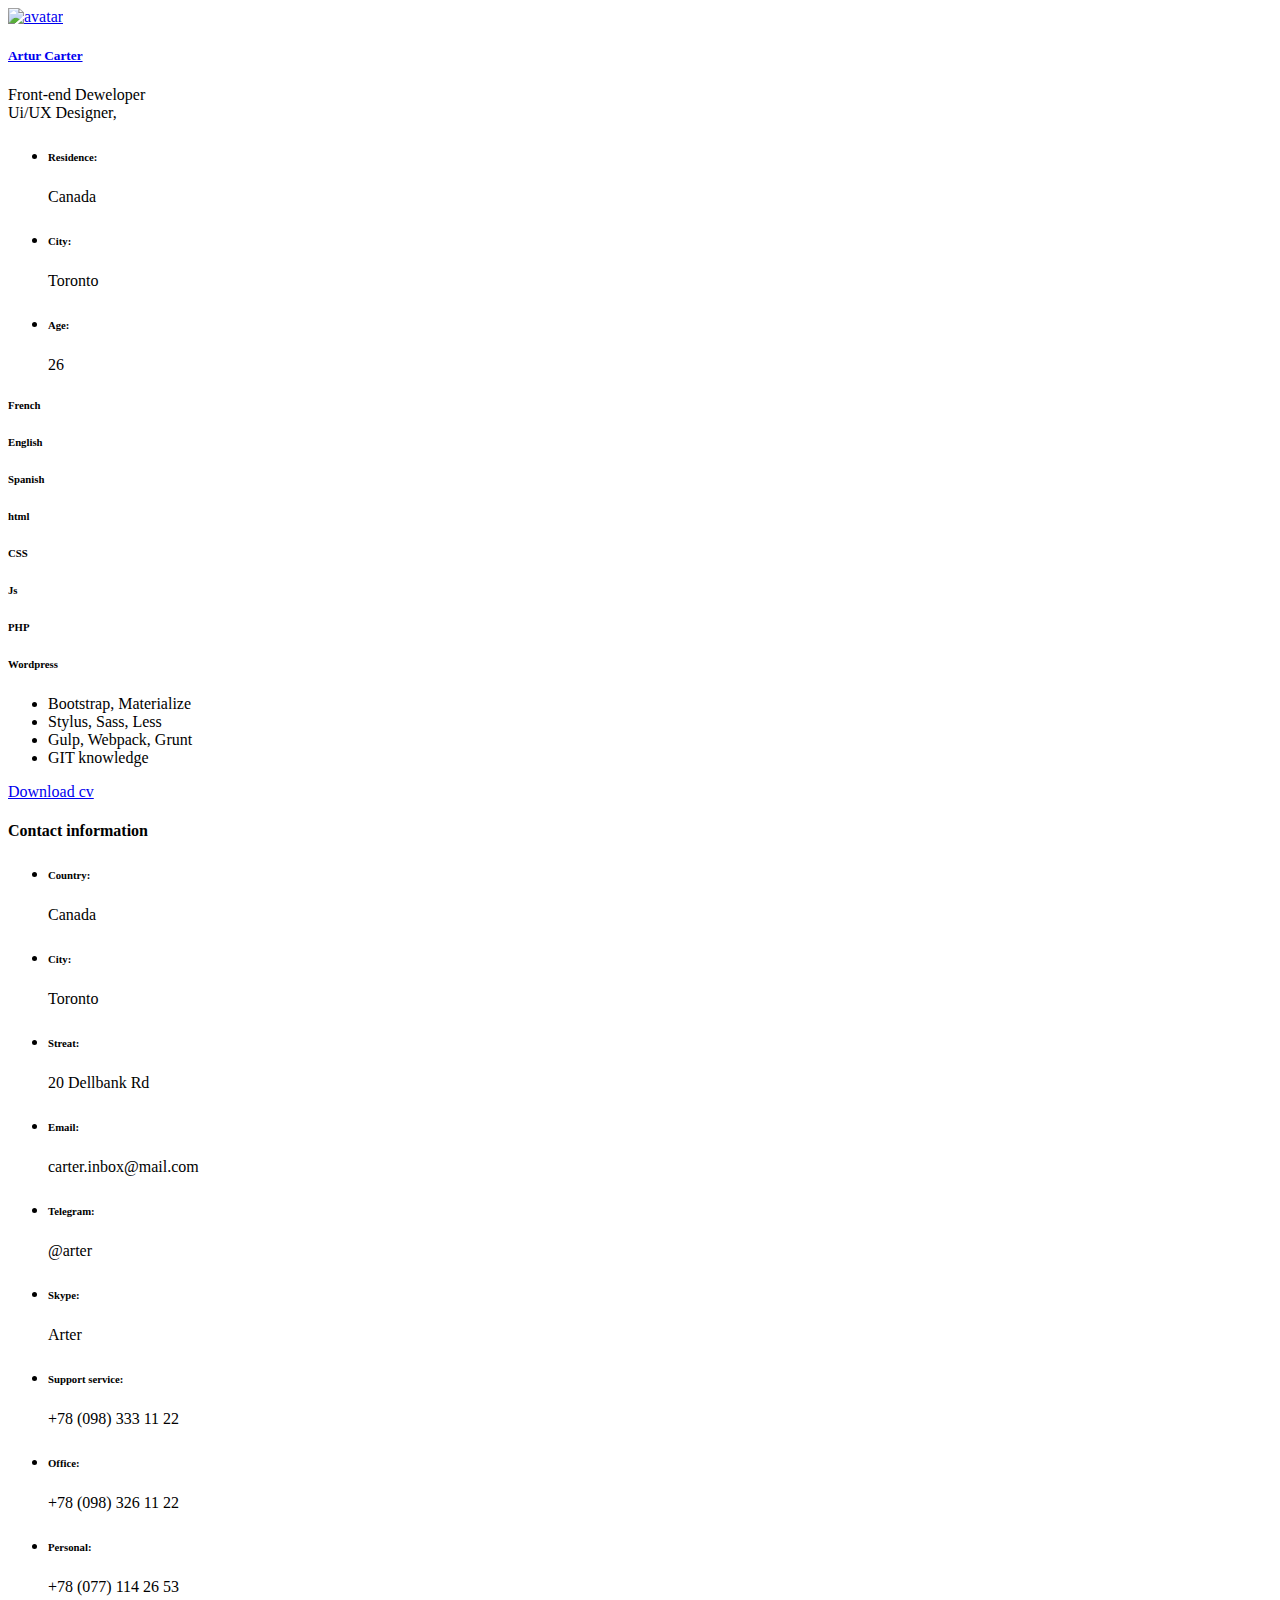
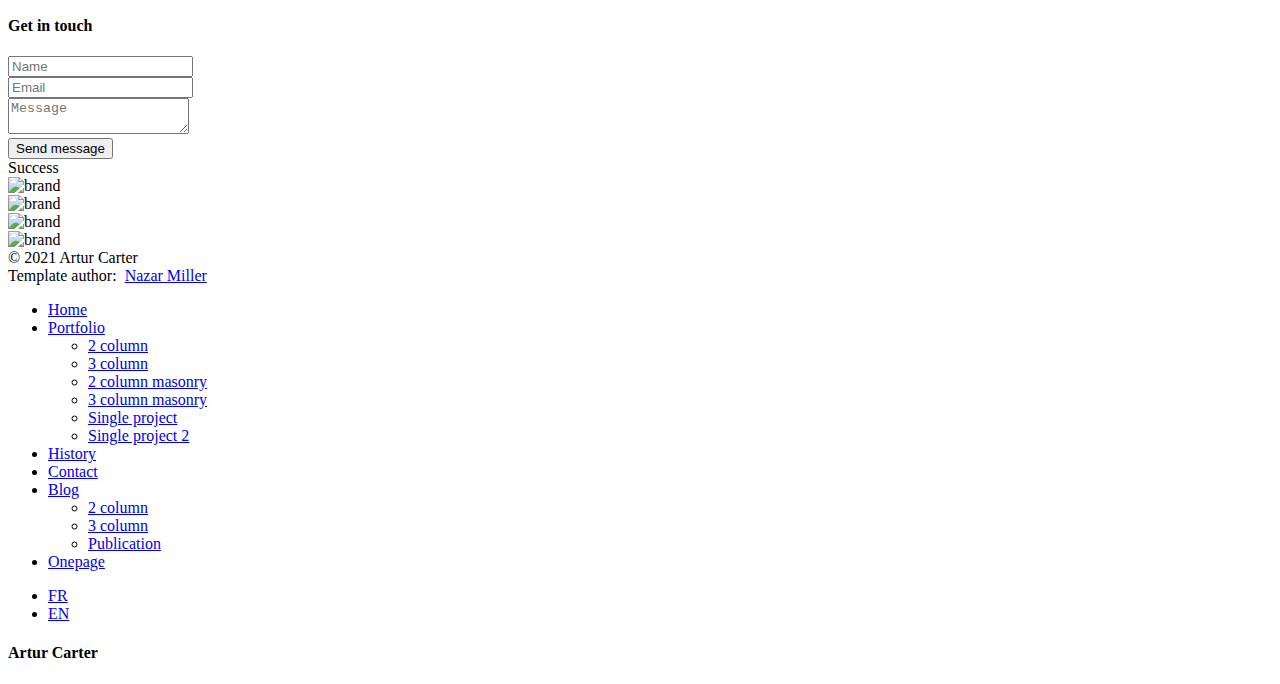
==== portfolio/pages/contact.html @ 66a1d142 "Added via Upload" ====
<!doctype html>
<html lang="zxx">

<head>
    <!-- Required meta tags -->
    <meta charset="utf-8">
    <meta name="viewport" content="width=device-width, initial-scale=1, shrink-to-fit=no">
    <!-- color of address bar in mobile browser -->
    <meta name="theme-color" content="#2B2B35">
    <!-- favicon  -->
    <link rel="shortcut icon" href="img/thumbnail.ico" type="image/x-icon">
    <!-- bootstrap css -->
    <link rel="stylesheet" href="css/plugins/bootstrap.min.css">
    <!-- font awesome css -->
    <link rel="stylesheet" href="css/plugins/font-awesome.min.css">
    <!-- swiper css -->
    <link rel="stylesheet" href="css/plugins/swiper.min.css">
    <!-- fancybox css -->
    <link rel="stylesheet" href="css/plugins/fancybox.min.css">
    <!-- main css -->
    <link rel="stylesheet" href="css/style.css">

    <title>Contact</title>
</head>

<body>

    <!-- app -->
    <div class="art-app">

        <!-- mobile top bar -->
        <div class="art-mobile-top-bar"></div>

        <!-- app wrapper -->
        <div class="art-app-wrapper">

            <!-- app container end -->
            <div class="art-app-container">

                <!-- info bar -->
                <div class="art-info-bar">

                    <!-- menu bar frame -->
                    <div class="art-info-bar-frame">

                        <!-- info bar header -->
                        <div class="art-info-bar-header">
                            <!-- info bar button -->
                            <div class="art-info-bar-btn">
                                <!-- icon -->
                                <i class="fas fa-ellipsis-v"></i>
                            </div>
                            <!-- info bar button end -->
                        </div>
                        <!-- info bar header end -->

                        <!-- info bar header -->
                        <div class="art-header">
                            <!-- avatar -->
                            <div class="art-avatar">
                                <a data-fancybox="avatar" data-no-swup href="img/face-1.jpg" class="art-avatar-curtain">
                  <img src="img/face-1.jpg" alt="avatar">
                  <i class="fas fa-expand"></i>
                </a>
                                <!-- available -->
                                <div class="art-lamp-light">
                                    <!-- add class 'art-not-available' if not available-->
                                    <div class="art-available-lamp"></div>
                                </div>
                            </div>
                            <!-- avatar end -->
                            <!-- name -->
                            <h5 class="art-name mb-10"><a href="home.html">Artur Carter</a></h5>
                            <!-- post -->
                            <div class="art-sm-text">Front-end Deweloper <br>Ui/UX Designer, </div>
                        </div>
                        <!-- info bar header end -->

                        <!-- scroll frame -->
                        <div id="scrollbar2" class="art-scroll-frame">

                            <!-- info bar about -->
                            <div class="art-table p-15-15">
                                <!-- about text -->
                                <ul>
                                    <!-- country -->
                                    <li>
                                        <h6>Residence:</h6><span>Canada</span>
                                    </li>
                                    <!-- city -->
                                    <li>
                                        <h6>City:</h6><span>Toronto</span>
                                    </li>
                                    <!-- age -->
                                    <li>
                                        <h6>Age:</h6><span>26</span>
                                    </li>
                                </ul>
                            </div>
                            <!-- info bar about end -->

                            <!-- divider -->
                            <div class="art-ls-divider"></div>

                            <!-- language skills -->
                            <div class="art-lang-skills p-30-15">

                                <!-- skill -->
                                <div class="art-lang-skills-item">
                                    <div id="circleprog1" class="art-cirkle-progress"></div>
                                    <!-- title -->
                                    <h6>French</h6>
                                </div>
                                <!-- skill end -->

                                <!-- skill -->
                                <div class="art-lang-skills-item">
                                    <div id="circleprog2" class="art-cirkle-progress"></div>
                                    <!-- title -->
                                    <h6>English</h6>
                                </div>
                                <!-- skill end -->

                                <!-- skill -->
                                <div class="art-lang-skills-item">
                                    <div id="circleprog3" class="art-cirkle-progress"></div>
                                    <!-- title -->
                                    <h6>Spanish</h6>
                                </div>
                                <!-- skill end -->

                            </div>
                            <!-- language skills end -->

                            <!-- divider -->
                            <div class="art-ls-divider"></div>

                            <!-- hard skills -->
                            <div class="art-hard-skills p-30-15">

                                <!-- skill -->
                                <div class="art-hard-skills-item">
                                    <div class="art-skill-heading">
                                        <!-- title -->
                                        <h6>html</h6>
                                    </div>
                                    <!-- progressbar frame -->
                                    <div class="art-line-progress">
                                        <!-- progressbar -->
                                        <div id="lineprog1"></div>
                                    </div>
                                    <!-- progressbar frame end -->
                                </div>
                                <!-- skill end -->

                                <!-- skill -->
                                <div class="art-hard-skills-item">
                                    <div class="art-skill-heading">
                                        <!-- title -->
                                        <h6>CSS</h6>
                                    </div>
                                    <!-- progressbar frame -->
                                    <div class="art-line-progress">
                                        <!-- progressbar -->
                                        <div id="lineprog2"></div>
                                    </div>
                                    <!-- progressbar frame end -->
                                </div>
                                <!-- skill end -->

                                <!-- skill -->
                                <div class="art-hard-skills-item">
                                    <div class="art-skill-heading">
                                        <!-- title -->
                                        <h6>Js</h6>
                                    </div>
                                    <!-- progressbar frame -->
                                    <div class="art-line-progress">
                                        <!-- progressbar -->
                                        <div id="lineprog3"></div>
                                    </div>
                                    <!-- progressbar frame end -->
                                </div>
                                <!-- skill end -->

                                <!-- skill -->
                                <div class="art-hard-skills-item">
                                    <div class="art-skill-heading">
                                        <!-- title -->
                                        <h6>PHP</h6>
                                    </div>
                                    <!-- progressbar frame -->
                                    <div class="art-line-progress">
                                        <!-- progressbar -->
                                        <div id="lineprog4"></div>
                                    </div>
                                    <!-- progressbar frame end -->
                                </div>
                                <!-- skill end -->

                                <!-- skill -->
                                <div class="art-hard-skills-item">
                                    <div class="art-skill-heading">
                                        <!-- title -->
                                        <h6>Wordpress</h6>
                                    </div>
                                    <!-- progressbar frame -->
                                    <div class="art-line-progress">
                                        <!-- progressbar -->
                                        <div id="lineprog5"></div>
                                    </div>
                                    <!-- progressbar frame end -->
                                </div>
                                <!-- skill end -->

                            </div>
                            <!-- language skills end -->

                            <!-- divider -->
                            <div class="art-ls-divider"></div>

                            <!-- knowledge list -->
                            <ul class="art-knowledge-list p-15-0">
                                <!-- list item -->
                                <li>Bootstrap, Materialize</li>
                                <!-- list item -->
                                <li>Stylus, Sass, Less</li>
                                <!-- list item -->
                                <li>Gulp, Webpack, Grunt</li>
                                <!-- list item -->
                                <li>GIT knowledge</li>
                            </ul>
                            <!-- knowledge list end -->

                            <!-- divider -->
                            <div class="art-ls-divider"></div>

                            <!-- links frame -->
                            <div class="art-links-frame p-15-15">

                                <!-- download cv button -->
                                <a href="files/cv.txt" class="art-link" download data-no-swup>Download cv <i class="fas fa-download"></i></a>

                            </div>
                            <!-- links frame end -->

                        </div>
                        <!-- scroll frame end -->

                        <!-- sidebar social -->
                        <div class="art-ls-social">
                            <!-- social link -->
                            <a href="#." target="_blank"><i class="fab fa-linkedin-in"></i></a>
                            <!-- social link -->
                            <a href="#." target="_blank"><i class="fab fa-dribbble"></i></a>
                            <!-- social link -->
                            <a href="#." target="_blank"><i class="fab fa-behance"></i></a>
                            <!-- social link -->
                            <a href="#." target="_blank"><i class="fab fa-github"></i></a>
                            <!-- social link -->
                            <a href="#." target="_blank"><i class="fab fa-twitter"></i></a>
                        </div>
                        <!-- sidebar social end -->

                    </div>
                    <!-- menu bar frame end -->

                </div>
                <!-- info bar end -->

                <!-- content -->
                <div class="art-content">

                    <!-- curtain -->
                    <div class="art-curtain"></div>

                    <!-- top background -->
                    <div class="art-top-bg" style="background-image: url(img/bg.jpg)">
                        <!-- overlay -->
                        <div class="art-top-bg-overlay"></div>
                        <!-- overlay end -->
                    </div>
                    <!-- top background end -->


                    <!-- swup container -->
                    <div class="transition-fade" id="swup">

                        <!-- scroll frame -->
                        <div id="scrollbar" class="art-scroll-frame">

                            <!-- container -->
                            <div class="container-fluid">

                                <!-- row -->
                                <div class="row p-30-0">

                                    <!-- col -->
                                    <div class="col-lg-12">

                                        <!-- section title -->
                                        <div class="art-section-title">
                                            <!-- title frame -->
                                            <div class="art-title-frame">
                                                <!-- title -->
                                                <h4>Contact information</h4>
                                            </div>
                                            <!-- title frame end -->
                                        </div>
                                        <!-- section title end -->

                                    </div>
                                    <!-- col end -->
                                    <!-- col -->
                                    <div class="col-12 col-xl-4">
                                        <!-- contact card -->
                                        <div class="art-a art-card">
                                            <div class="art-table p-15-15">
                                                <ul>
                                                    <li>
                                                        <h6>Country:</h6><span>Canada</span>
                                                    </li>
                                                    <li>
                                                        <h6>City:</h6><span>Toronto</span>
                                                    </li>

                                                    <li>
                                                        <h6>Streat:</h6><span>20 Dellbank Rd</span>
                                                    </li>
                                                </ul>
                                            </div>
                                        </div>
                                        <!-- contact card end -->
                                    </div>
                                    <!-- col end -->
                                    <!-- col -->
                                    <div class="col-12 col-xl-4">
                                        <!-- contact card -->
                                        <div class="art-a art-card">
                                            <div class="art-table p-15-15">
                                                <ul>
                                                    <li>
                                                        <h6>Email:</h6><span>carter.inbox@mail.com</span>
                                                    </li>
                                                    <li>
                                                        <h6>Telegram:</h6><span>@arter</span>
                                                    </li>
                                                    <li>
                                                        <h6>Skype:</h6><span>Arter</span>
                                                    </li>
                                                </ul>
                                            </div>
                                        </div>
                                        <!-- contact card end -->
                                    </div>
                                    <!-- col end -->
                                    <!-- col -->
                                    <div class="col-12 col-xl-4">
                                        <!-- contact card -->
                                        <div class="art-a art-card">
                                            <div class="art-table p-15-15">
                                                <ul>
                                                    <li>
                                                        <h6>Support service:</h6><span>+78 (098) 333 11 22</span>
                                                    </li>
                                                    <li>
                                                        <h6>Office:</h6><span>+78 (098) 326 11 22</span>
                                                    </li>
                                                    <li>
                                                        <h6>Personal:</h6><span>+78 (077) 114 26 53</span>
                                                    </li>
                                                </ul>
                                            </div>
                                        </div>
                                        <!-- contact card end -->

                                    </div>
                                    <!-- col end -->

                                    <!-- col -->
                                    <div class="col-lg-12">

                                        <!-- section title -->
                                        <div class="art-section-title">
                                            <!-- title frame -->
                                            <div class="art-title-frame">
                                                <!-- title -->
                                                <h4>Get in touch</h4>
                                            </div>
                                            <!-- title frame end -->
                                        </div>
                                        <!-- section title end -->

                                        <!-- contact form frame -->
                                        <div class="art-a art-card">

                                            <!-- contact form -->
                                            <form id="form" class="art-contact-form">
                                                <!-- form field -->
                                                <div class="art-form-field">
                                                    <!-- name input -->
                                                    <input id="name" name="name" class="art-input" type="text" placeholder="Name" required>
                                                    <!-- label -->
                                                    <label for="name"><i class="fas fa-user"></i></label>
                                                </div>
                                                <!-- form field end -->
                                                <!-- form field -->
                                                <div class="art-form-field">
                                                    <!-- email input -->
                                                    <input id="email" name="email" class="art-input" type="email" placeholder="Email" required>
                                                    <!-- label -->
                                                    <label for="email"><i class="fas fa-at"></i></label>
                                                </div>
                                                <!-- form field end -->
                                                <!-- form field -->
                                                <div class="art-form-field">
                                                    <!-- message textarea -->
                                                    <textarea id="message" name="text" class="art-input" placeholder="Message" required></textarea>
                                                    <!-- label -->
                                                    <label for="message"><i class="far fa-envelope"></i></label>
                                                </div>
                                                <!-- form field end -->
                                                <!-- button -->
                                                <div class="art-submit-frame">
                                                    <button class="art-btn art-btn-md art-submit" type="submit"><span>Send message</span></button>
                                                    <!-- success -->
                                                    <div class="art-success">Success <i class="fas fa-check"></i></div>
                                                </div>
                                            </form>
                                            <!-- contact form end -->

                                        </div>
                                        <!-- contact form frame end -->

                                    </div>
                                    <!-- col end -->

                                </div>
                                <!-- row end -->

                            </div>
                            <!-- container end -->

                            <!-- container -->
                            <div class="container-fluid">

                                <!-- row -->
                                <div class="row">

                                    <!-- col -->
                                    <div class="col-6 col-lg-3">
                                        <!-- brand -->
                                        <img class="art-brand" src="img/brands/1.png" alt="brand">
                                    </div>
                                    <!-- col end -->

                                    <!-- col -->
                                    <div class="col-6 col-lg-3">
                                        <!-- brand -->
                                        <img class="art-brand" src="img/brands/2.png" alt="brand">
                                    </div>
                                    <!-- col end -->

                                    <!-- col -->
                                    <div class="col-6 col-lg-3">
                                        <!-- brand -->
                                        <img class="art-brand" src="img/brands/3.png" alt="brand">
                                    </div>
                                    <!-- col end -->

                                    <!-- col -->
                                    <div class="col-6 col-lg-3">
                                        <!-- brand -->
                                        <img class="art-brand" src="img/brands/1.png" alt="brand">
                                    </div>
                                    <!-- col end -->

                                </div>
                                <!-- row end -->

                            </div>
                            <!-- container end -->

                            <!-- container -->
                            <div class="container-fluid">

                                <!-- footer -->
                                <footer>
                                    <!-- copyright -->
                                    <div class="art-copy">© 2021 Artur Carter</div>
                                    <!-- author ( Please! Do not delete it. You are awesome! :) -->
                                    <div>Template author:&#160; <a href="https://themeforest.net/user/millerdigitaldesign" target="_blank" data-no-swup>Nazar Miller</a></div>
                                </footer>
                                <!-- footer end -->

                            </div>
                            <!-- container end -->

                        </div>
                        <!-- scroll frame end -->

                    </div>
                    <!-- swup container end -->

                </div>
                <!-- content end -->

                <!-- menu bar -->
                <div class="art-menu-bar">

                    <!-- menu bar frame -->
                    <div class="art-menu-bar-frame">

                        <!-- menu bar header -->
                        <div class="art-menu-bar-header">
                            <!-- menu bar button -->
                            <div class="art-menu-bar-btn">
                                <!-- icon -->
                                <span></span>
                            </div>
                            <!-- menu bar button end -->
                        </div>
                        <!-- menu bar header end -->

                        <!-- current page title -->
                        <div class="art-current-page"></div>
                        <!-- current page title end -->

                        <!-- scroll frame -->
                        <div class="art-scroll-frame">

                            <!-- menu -->
                            <nav id="swupMenu">
                                <!-- menu list -->
                                <ul class="main-menu">
                                    <!-- menu item -->
                                    <li class="menu-item"><a href="home.html">Home</a></li>
                                    <!-- menu item -->
                                    <li class="menu-item menu-item-has-children">
                                        <a href="#." data-no-swup>Portfolio</a>
                                        <!-- sub menu -->
                                        <ul class="sub-menu">
                                            <!-- lvl 2 nav link -->
                                            <li class="menu-item"><a href="portfolio-2-col.html">2 column</a></li>
                                            <!-- lvl 2 nav link -->
                                            <li class="menu-item"><a href="portfolio-3-col.html">3 column</a></li>
                                            <!-- lvl 2 nav link -->
                                            <li class="menu-item"><a href="portfolio-2-col-masonry.html">2 column masonry</a></li>
                                            <!-- lvl 2 nav link -->
                                            <li class="menu-item"><a href="portfolio-3-col-masonry.html">3 column masonry</a></li>
                                            <!-- lvl 2 nav link -->
                                            <li class="menu-item"><a href="portfolio-single.html">Single project</a></li>
                                            <!-- lvl 2 nav link -->
                                            <li class="menu-item"><a href="portfolio-single-2.html">Single project 2</a></li>
                                        </ul>
                                        <!-- sub menu end -->
                                    </li>
                                    <!-- menu item -->
                                    <li class="menu-item"><a href="history.html">History</a></li>
                                    <!-- menu item -->
                                    <li class="menu-item current-menu-item"><a href="contact.html">Contact</a></li>
                                    <!-- menu item -->
                                    <li class="menu-item menu-item-has-children">
                                        <a href="#." data-no-swup>Blog</a>
                                        <!-- sub menu -->
                                        <ul class="sub-menu">
                                            <!-- lvl 2 nav link -->
                                            <li class="menu-item"><a href="blog-2-col.html">2 column</a></li>
                                            <!-- lvl 2 nav link -->
                                            <li class="menu-item"><a href="blog-3-col.html">3 column</a></li>
                                            <!-- lvl 2 nav link -->
                                            <li class="menu-item"><a href="blog-post.html">Publication</a></li>
                                        </ul>
                                        <!-- sub menu end -->
                                    </li>
                                    <!-- menu item -->
                                    <li class="menu-item"><a href="onepage.html" target="_blank" data-no-swup>Onepage</a></li>
                                </ul>
                                <!-- menu list end -->
                            </nav>
                            <!-- menu end -->

                            <!-- language change -->
                            <ul class="art-language-change">
                                <!-- language item -->
                                <li><a href="#.">FR</a></li>
                                <!-- language item -->
                                <li class="art-active-lang"><a href="#.">EN</a></li>
                            </ul>
                            <!-- language change end -->

                        </div>
                        <!-- scroll frame end -->

                    </div>
                    <!-- menu bar frame -->

                </div>
                <!-- menu bar end -->

            </div>
            <!-- app container end -->

        </div>
        <!-- app wrapper end -->

        <!-- preloader -->
        <div class="art-preloader">
            <!-- preloader content -->
            <div class="art-preloader-content">
                <!-- title -->
                <h4>Artur Carter</h4>
                <!-- progressbar -->
                <div id="preloader" class="art-preloader-load"></div>
            </div>
            <!-- preloader content end -->
        </div>
        <!-- preloader end -->

    </div>
    <!-- app end -->

    <!-- jquery js -->
    <script src="js/plugins/jquery.min.js"></script>
    <!-- anime js -->
    <script src="js/plugins/anime.min.js"></script>
    <!-- swiper js -->
    <script src="js/plugins/swiper.min.js"></script>
    <!-- progressbar js -->
    <script src="js/plugins/progressbar.min.js"></script>
    <!-- smooth scrollbar js -->
    <script src="js/plugins/smooth-scrollbar.min.js"></script>
    <!-- overscroll js -->
    <script src="js/plugins/overscroll.min.js"></script>
    <!-- typing js -->
    <script src="js/plugins/typing.min.js"></script>
    <!-- isotope js -->
    <script src="js/plugins/isotope.min.js"></script>
    <!-- fancybox js -->
    <script src="js/plugins/fancybox.min.js"></script>
    <!-- swup js -->
    <script src="js/plugins/swup.min.js"></script>

    <!-- main js -->
    <script src="js/main.js"></script>

</body>

</html>
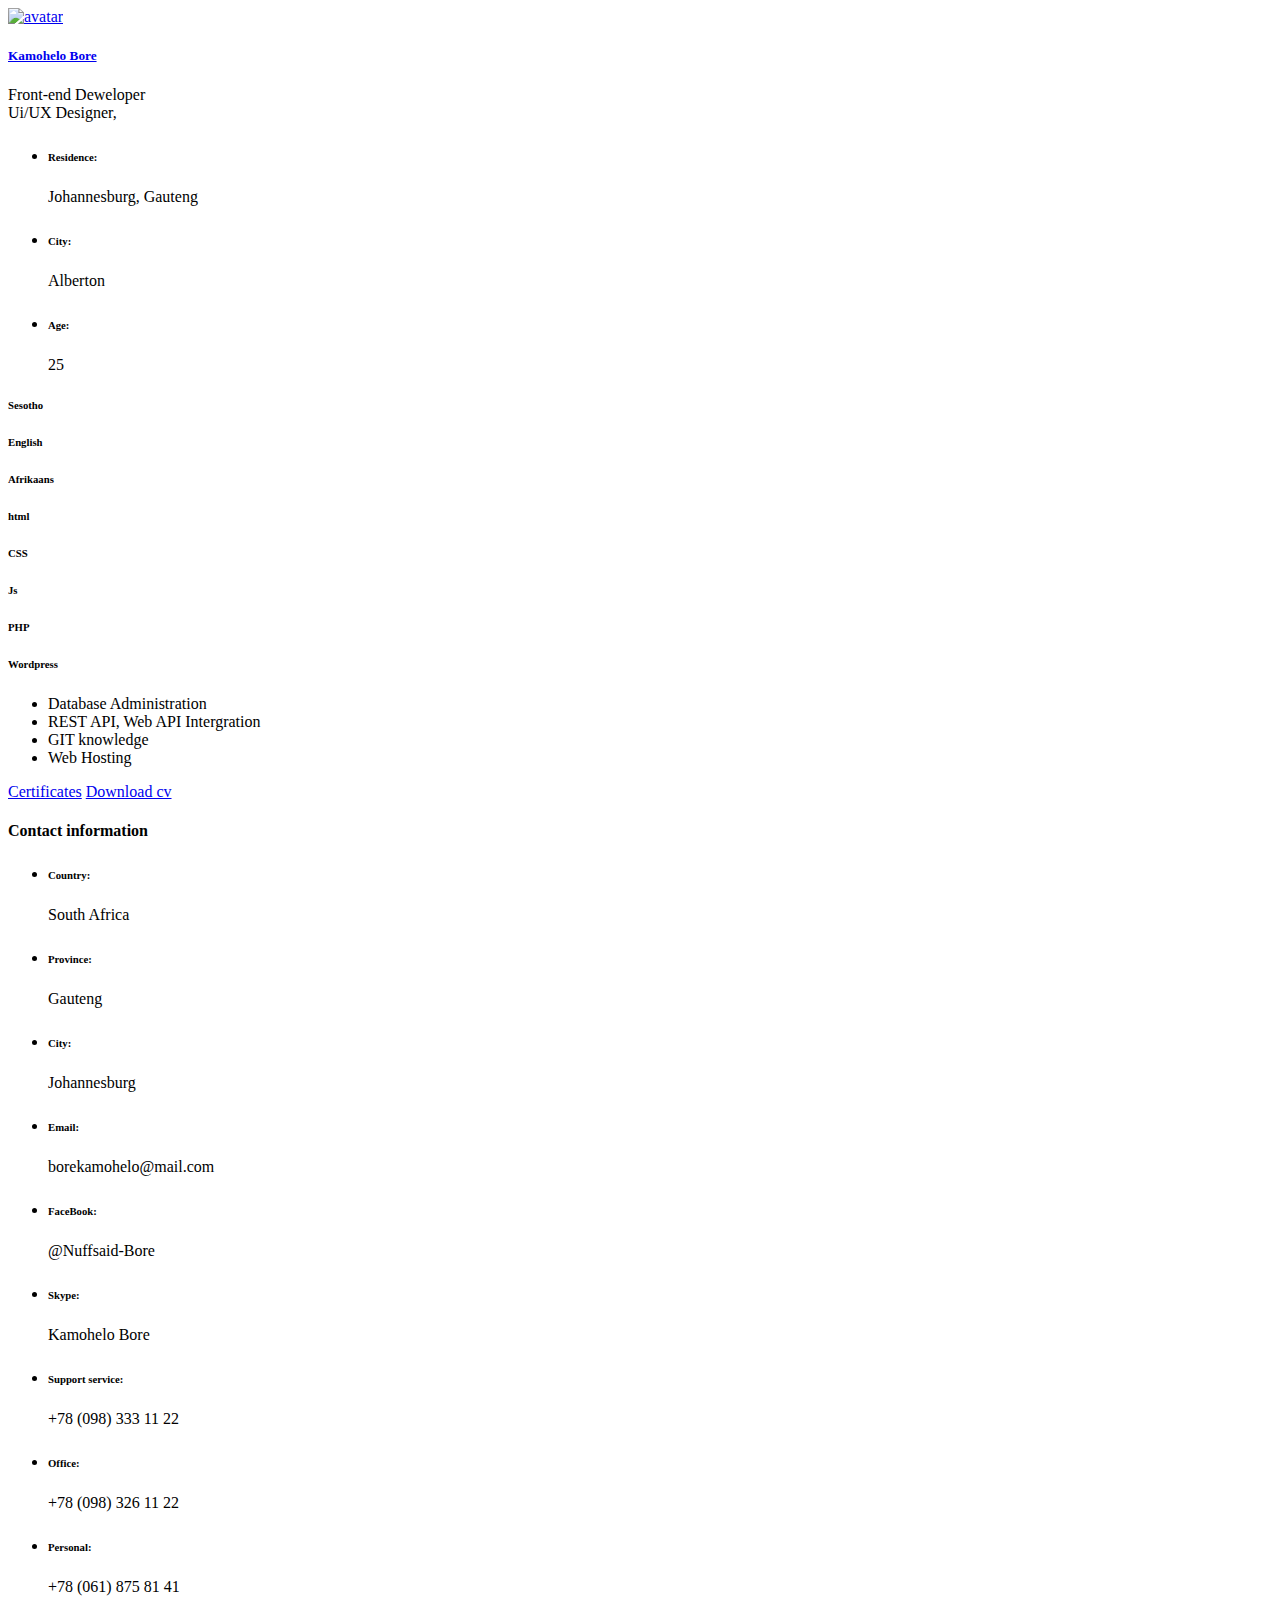
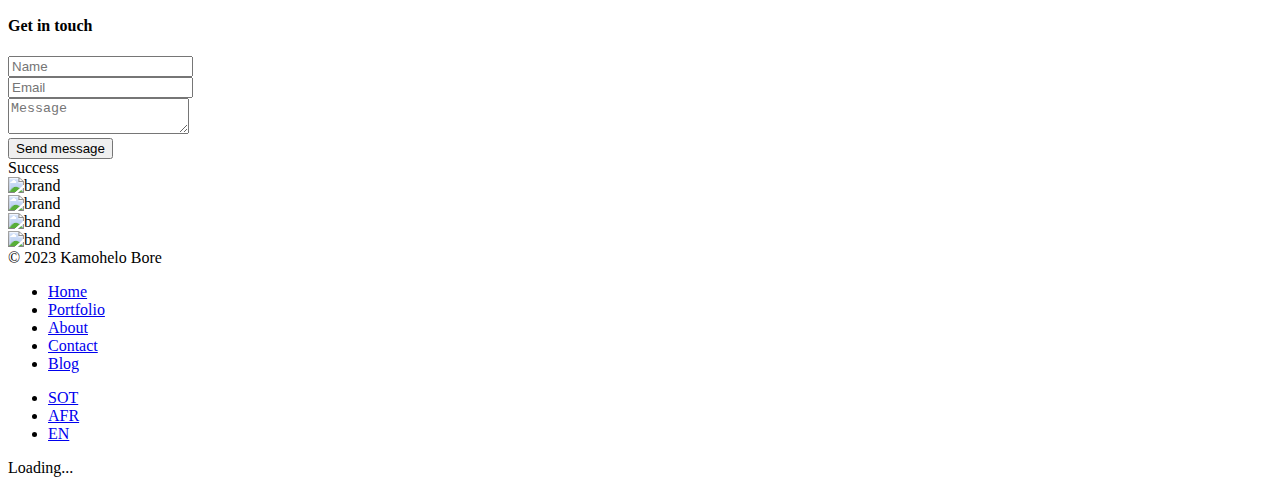
==== commit 5f0b2ed1: "deleted irrelevant files" ====
--- a/portfolio/pages/contact.html
+++ b/portfolio/pages/contact.html
@@ -59,9 +59,9 @@
                             <!-- avatar -->
                             <div class="art-avatar">
                                 <a data-fancybox="avatar" data-no-swup href="img/face-1.jpg" class="art-avatar-curtain">
-                  <img src="img/face-1.jpg" alt="avatar">
-                  <i class="fas fa-expand"></i>
-                </a>
+                                    <img src="img/face-1.jpg" alt="avatar">
+                                    <i class="fas fa-expand"></i>
+                                    </a>
                                 <!-- available -->
                                 <div class="art-lamp-light">
                                     <!-- add class 'art-not-available' if not available-->
@@ -70,7 +70,7 @@
                             </div>
                             <!-- avatar end -->
                             <!-- name -->
-                            <h5 class="art-name mb-10"><a href="home.html">Artur Carter</a></h5>
+                            <h5 class="art-name mb-10"><a href="index.html">Kamohelo Bore</a></h5>
                             <!-- post -->
                             <div class="art-sm-text">Front-end Deweloper <br>Ui/UX Designer, </div>
                         </div>
@@ -85,15 +85,15 @@
                                 <ul>
                                     <!-- country -->
                                     <li>
-                                        <h6>Residence:</h6><span>Canada</span>
+                                        <h6>Residence:</h6><span>Johannesburg, Gauteng</span>
                                     </li>
                                     <!-- city -->
                                     <li>
-                                        <h6>City:</h6><span>Toronto</span>
+                                        <h6>City:</h6><span>Alberton</span>
                                     </li>
                                     <!-- age -->
                                     <li>
-                                        <h6>Age:</h6><span>26</span>
+                                        <h6>Age:</h6><span>25</span>
                                     </li>
                                 </ul>
                             </div>
@@ -109,7 +109,7 @@
                                 <div class="art-lang-skills-item">
                                     <div id="circleprog1" class="art-cirkle-progress"></div>
                                     <!-- title -->
-                                    <h6>French</h6>
+                                    <h6>Sesotho</h6>
                                 </div>
                                 <!-- skill end -->
 
@@ -125,7 +125,7 @@
                                 <div class="art-lang-skills-item">
                                     <div id="circleprog3" class="art-cirkle-progress"></div>
                                     <!-- title -->
-                                    <h6>Spanish</h6>
+                                    <h6>Afrikaans</h6>
                                 </div>
                                 <!-- skill end -->
 
@@ -222,13 +222,13 @@
                             <!-- knowledge list -->
                             <ul class="art-knowledge-list p-15-0">
                                 <!-- list item -->
-                                <li>Bootstrap, Materialize</li>
+                                 <li>Database Administration</li>
                                 <!-- list item -->
-                                <li>Stylus, Sass, Less</li>
-                                <!-- list item -->
-                                <li>Gulp, Webpack, Grunt</li>
+                                <li>REST API, Web API Intergration</li>
                                 <!-- list item -->
                                 <li>GIT knowledge</li>
+                                <!-- list item -->
+                                <li>Web Hosting</li>
                             </ul>
                             <!-- knowledge list end -->
 
@@ -239,7 +239,9 @@
                             <div class="art-links-frame p-15-15">
 
                                 <!-- download cv button -->
-                                <a href="files/cv.txt" class="art-link" download data-no-swup>Download cv <i class="fas fa-download"></i></a>
+                                <a href="files/Curriculum Vitae.pdf" class="art-link" download data-no-swup>Certificates<i class="fas fa-download"></i></a>
+
+                                <a href="files/Curriculum Vitae.pdf" class="art-link" download data-no-swup>Download cv <i class="fas fa-download"></i></a>
 
                             </div>
                             <!-- links frame end -->
@@ -318,14 +320,14 @@
                                             <div class="art-table p-15-15">
                                                 <ul>
                                                     <li>
-                                                        <h6>Country:</h6><span>Canada</span>
-                                                    </li>
-                                                    <li>
-                                                        <h6>City:</h6><span>Toronto</span>
-                                                    </li>
-
-                                                    <li>
-                                                        <h6>Streat:</h6><span>20 Dellbank Rd</span>
+                                                        <h6>Country:</h6><span>South Africa</span>
+                                                    </li>
+                                                    <li>
+                                                        <h6>Province:</h6><span>Gauteng</span>
+                                                    </li>
+
+                                                    <li>
+                                                        <h6>City:</h6><span>Johannesburg</span>
                                                     </li>
                                                 </ul>
                                             </div>
@@ -340,13 +342,13 @@
                                             <div class="art-table p-15-15">
                                                 <ul>
                                                     <li>
-                                                        <h6>Email:</h6><span>carter.inbox@mail.com</span>
-                                                    </li>
-                                                    <li>
-                                                        <h6>Telegram:</h6><span>@arter</span>
-                                                    </li>
-                                                    <li>
-                                                        <h6>Skype:</h6><span>Arter</span>
+                                                        <h6>Email:</h6><span>borekamohelo@mail.com</span>
+                                                    </li>
+                                                    <li>
+                                                        <h6>FaceBook:</h6><span>@Nuffsaid-Bore</span>
+                                                    </li>
+                                                    <li>
+                                                        <h6>Skype:</h6><span>Kamohelo Bore</span>
                                                     </li>
                                                 </ul>
                                             </div>
@@ -367,7 +369,7 @@
                                                         <h6>Office:</h6><span>+78 (098) 326 11 22</span>
                                                     </li>
                                                     <li>
-                                                        <h6>Personal:</h6><span>+78 (077) 114 26 53</span>
+                                                        <h6>Personal:</h6><span>+78 (061) 875 81 41</span>
                                                     </li>
                                                 </ul>
                                             </div>
@@ -487,9 +489,7 @@
                                 <!-- footer -->
                                 <footer>
                                     <!-- copyright -->
-                                    <div class="art-copy">© 2021 Artur Carter</div>
-                                    <!-- author ( Please! Do not delete it. You are awesome! :) -->
-                                    <div>Template author:&#160; <a href="https://themeforest.net/user/millerdigitaldesign" target="_blank" data-no-swup>Nazar Miller</a></div>
+                                    <div class="art-copy">© 2023 Kamohelo Bore</div>
                                 </footer>
                                 <!-- footer end -->
 
@@ -534,47 +534,22 @@
                                 <!-- menu list -->
                                 <ul class="main-menu">
                                     <!-- menu item -->
-                                    <li class="menu-item"><a href="home.html">Home</a></li>
+                                    <li class="menu-item current-menu-item"><a href="index.html">Home</a></li>
                                     <!-- menu item -->
                                     <li class="menu-item menu-item-has-children">
-                                        <a href="#." data-no-swup>Portfolio</a>
-                                        <!-- sub menu -->
-                                        <ul class="sub-menu">
-                                            <!-- lvl 2 nav link -->
-                                            <li class="menu-item"><a href="portfolio-2-col.html">2 column</a></li>
-                                            <!-- lvl 2 nav link -->
-                                            <li class="menu-item"><a href="portfolio-3-col.html">3 column</a></li>
-                                            <!-- lvl 2 nav link -->
-                                            <li class="menu-item"><a href="portfolio-2-col-masonry.html">2 column masonry</a></li>
-                                            <!-- lvl 2 nav link -->
-                                            <li class="menu-item"><a href="portfolio-3-col-masonry.html">3 column masonry</a></li>
-                                            <!-- lvl 2 nav link -->
-                                            <li class="menu-item"><a href="portfolio-single.html">Single project</a></li>
-                                            <!-- lvl 2 nav link -->
-                                            <li class="menu-item"><a href="portfolio-single-2.html">Single project 2</a></li>
-                                        </ul>
-                                        <!-- sub menu end -->
+                                        <a href="pages/portfolio.html" data-no-swup>Portfolio</a>
+                                       
                                     </li>
                                     <!-- menu item -->
-                                    <li class="menu-item"><a href="history.html">History</a></li>
+                                    <li class="menu-item"><a href="history.html">About</a></li>
                                     <!-- menu item -->
-                                    <li class="menu-item current-menu-item"><a href="contact.html">Contact</a></li>
+                                    <li class="menu-item"><a href="pages/contact.html">Contact</a></li>
                                     <!-- menu item -->
                                     <li class="menu-item menu-item-has-children">
-                                        <a href="#." data-no-swup>Blog</a>
-                                        <!-- sub menu -->
-                                        <ul class="sub-menu">
-                                            <!-- lvl 2 nav link -->
-                                            <li class="menu-item"><a href="blog-2-col.html">2 column</a></li>
-                                            <!-- lvl 2 nav link -->
-                                            <li class="menu-item"><a href="blog-3-col.html">3 column</a></li>
-                                            <!-- lvl 2 nav link -->
-                                            <li class="menu-item"><a href="blog-post.html">Publication</a></li>
-                                        </ul>
-                                        <!-- sub menu end -->
+                                        <a href="pages/blog-post.html" data-no-swup>Blog</a>
+                                       
                                     </li>
-                                    <!-- menu item -->
-                                    <li class="menu-item"><a href="onepage.html" target="_blank" data-no-swup>Onepage</a></li>
+                                    
                                 </ul>
                                 <!-- menu list end -->
                             </nav>
@@ -583,7 +558,9 @@
                             <!-- language change -->
                             <ul class="art-language-change">
                                 <!-- language item -->
-                                <li><a href="#.">FR</a></li>
+                                <li><a href="#.">SOT</a></li>
+                                <!-- language item -->
+                                <li><a href="#.">AFR</a></li>
                                 <!-- language item -->
                                 <li class="art-active-lang"><a href="#.">EN</a></li>
                             </ul>
@@ -609,9 +586,17 @@
             <!-- preloader content -->
             <div class="art-preloader-content">
                 <!-- title -->
-                <h4>Artur Carter</h4>
+                
                 <!-- progressbar -->
-                <div id="preloader" class="art-preloader-load"></div>
+              
+                <div class="container-loader">
+                    <div class="ring"></div>
+                    <div class="ring"></div>
+                    <div class="ring"></div>
+                    <span class="loading">
+                        Loading...
+                    </span>
+                </div>
             </div>
             <!-- preloader content end -->
         </div>
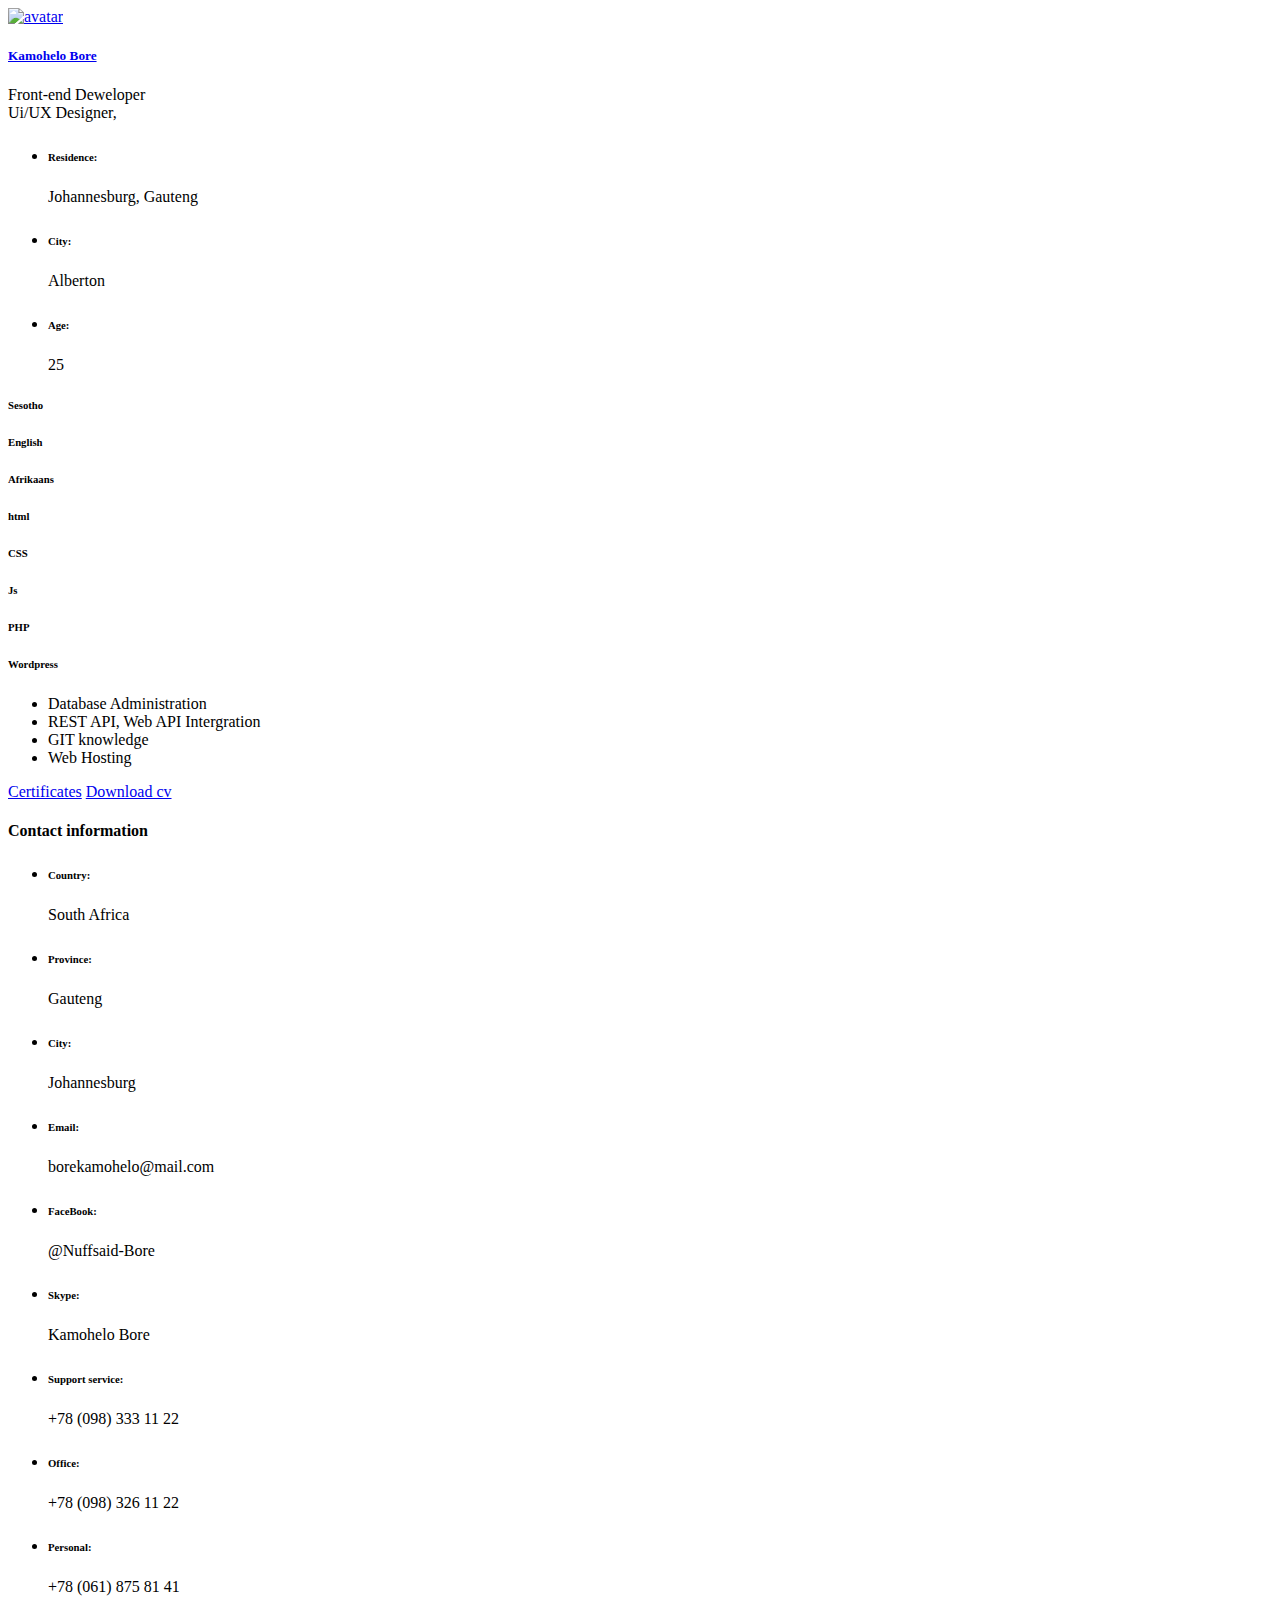
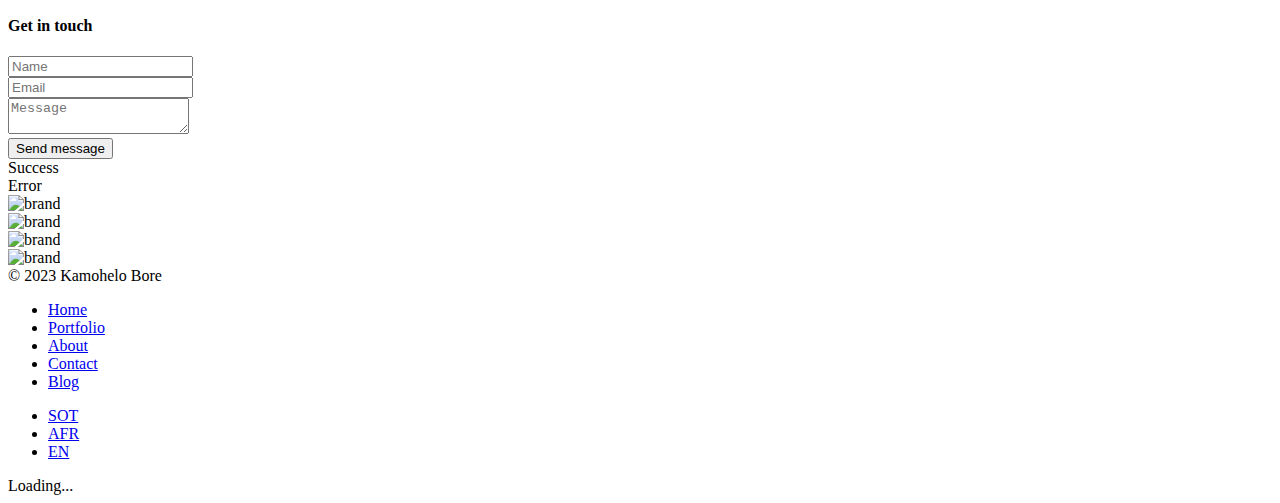
==== commit e81bf917: "fixed css and JavaScript for Contact page" ====
--- a/portfolio/pages/contact.html
+++ b/portfolio/pages/contact.html
@@ -424,9 +424,11 @@
                                                 <!-- form field end -->
                                                 <!-- button -->
                                                 <div class="art-submit-frame">
-                                                    <button class="art-btn art-btn-md art-submit" type="submit"><span>Send message</span></button>
+                                                    <button id="submit-button" class="art-btn art-btn-md art-submit" type="submit"><span>Send message</span></button>
                                                     <!-- success -->
                                                     <div class="art-success">Success <i class="fas fa-check"></i></div>
+                                                     <!-- failure -->
+                                                     <div class="art-error">Error <i class="fas fa-check"></i></div>
                                                 </div>
                                             </form>
                                             <!-- contact form end -->
@@ -536,8 +538,8 @@
                                     <!-- menu item -->
                                     <li class="menu-item current-menu-item"><a href="index.html">Home</a></li>
                                     <!-- menu item -->
-                                    <li class="menu-item menu-item-has-children">
-                                        <a href="pages/portfolio.html" data-no-swup>Portfolio</a>
+                                    <li class="menu-item ">
+                                        <a href="pages/portfolio.html" >Portfolio</a>
                                        
                                     </li>
                                     <!-- menu item -->
@@ -545,8 +547,8 @@
                                     <!-- menu item -->
                                     <li class="menu-item"><a href="pages/contact.html">Contact</a></li>
                                     <!-- menu item -->
-                                    <li class="menu-item menu-item-has-children">
-                                        <a href="pages/blog-post.html" data-no-swup>Blog</a>
+                                    <li class="menu-item ">
+                                        <a href="pages/blog-post.html">Blog</a>
                                        
                                     </li>
                                     
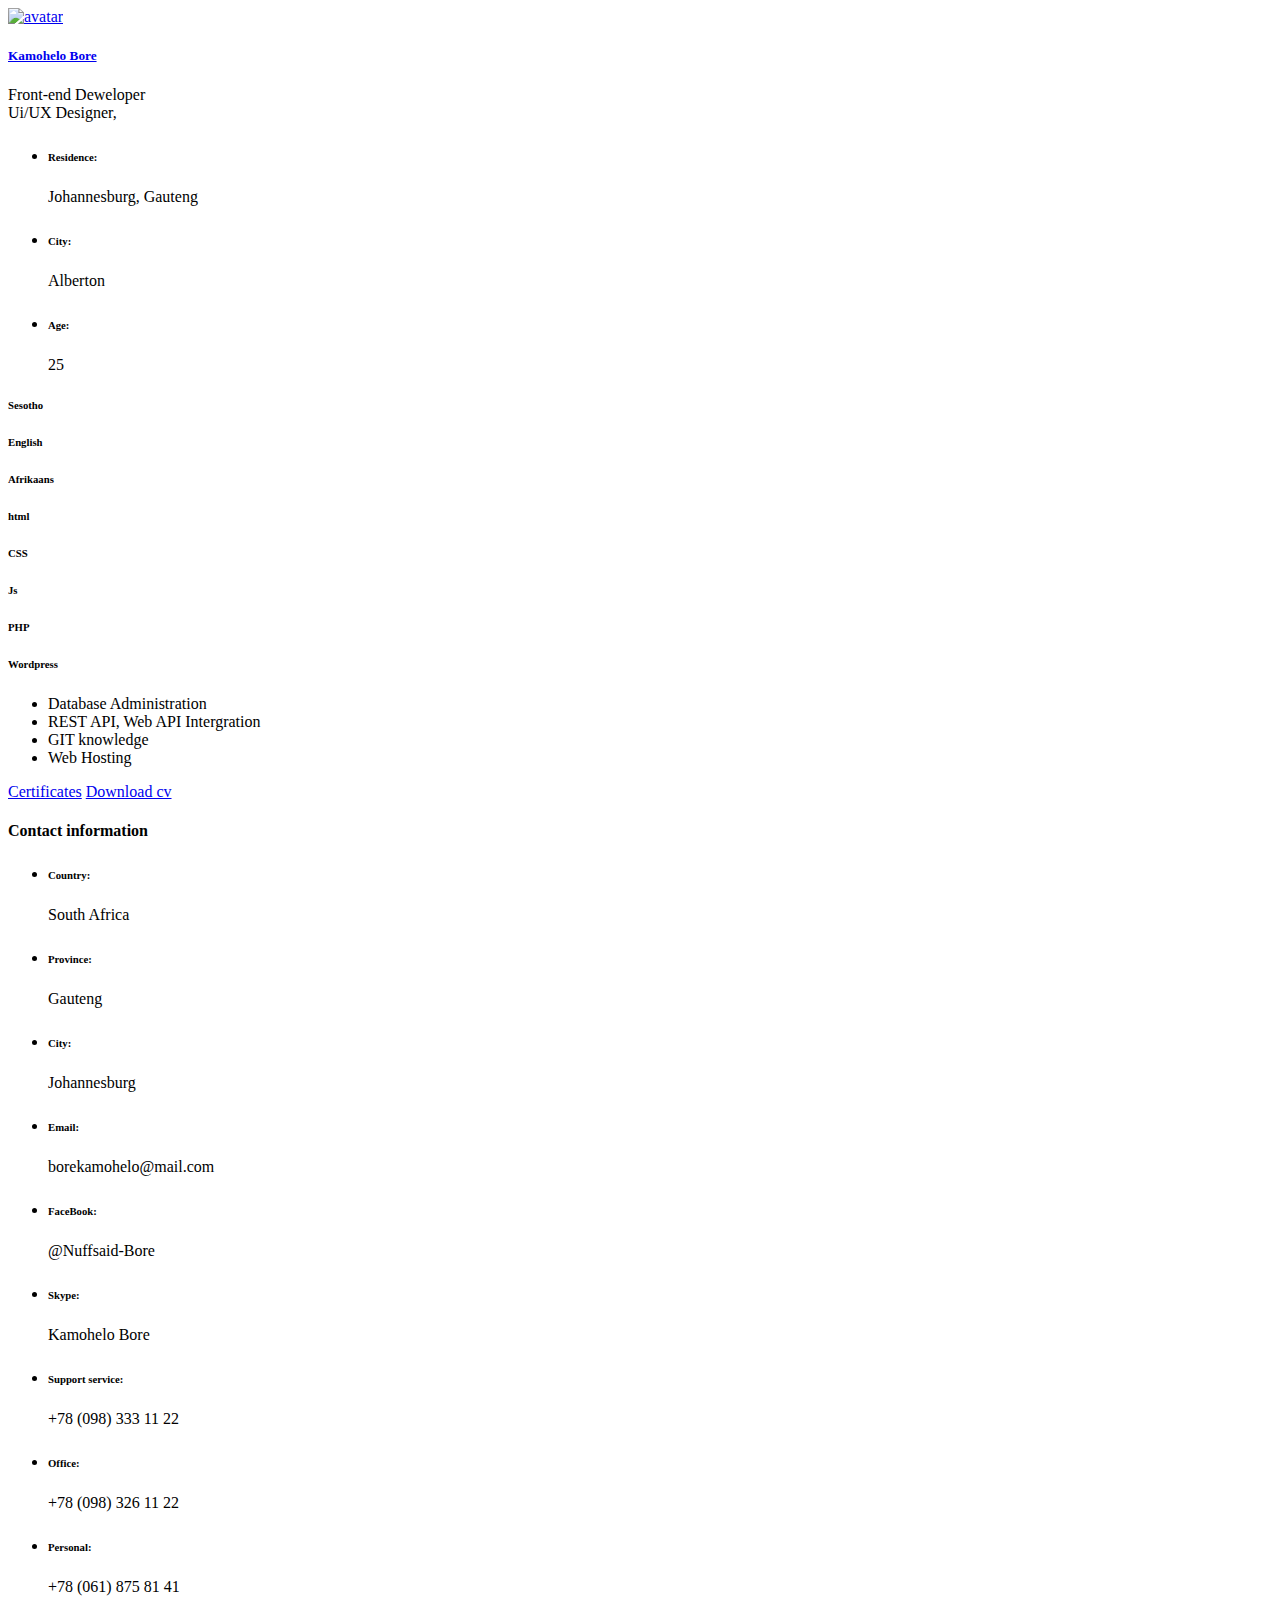
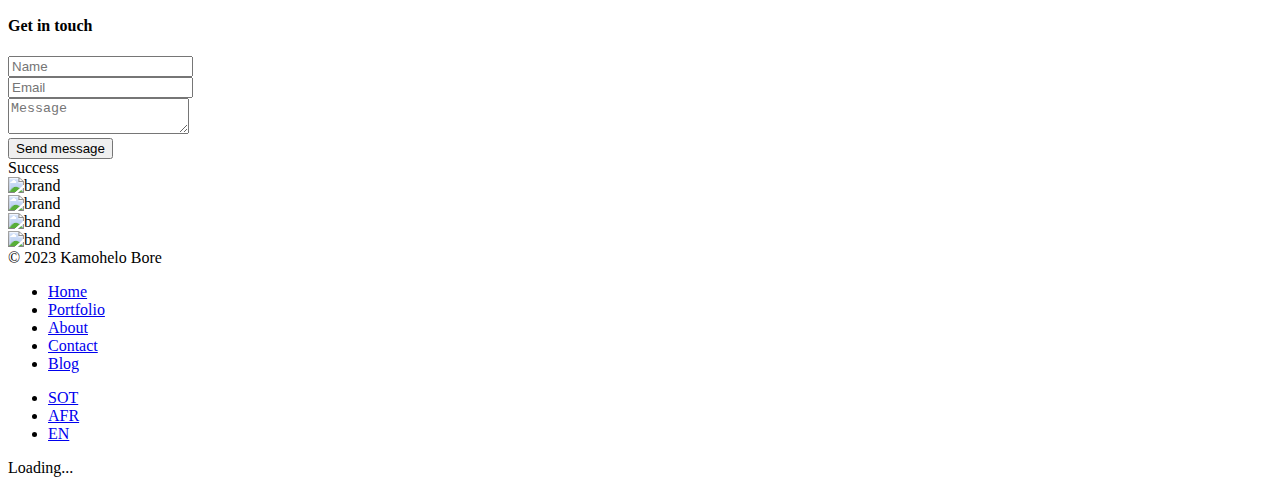
==== commit 0bc7394e: "removed previous commit" ====
--- a/portfolio/pages/contact.html
+++ b/portfolio/pages/contact.html
@@ -427,8 +427,6 @@
                                                     <button id="submit-button" class="art-btn art-btn-md art-submit" type="submit"><span>Send message</span></button>
                                                     <!-- success -->
                                                     <div class="art-success">Success <i class="fas fa-check"></i></div>
-                                                     <!-- failure -->
-                                                     <div class="art-error">Error <i class="fas fa-check"></i></div>
                                                 </div>
                                             </form>
                                             <!-- contact form end -->
